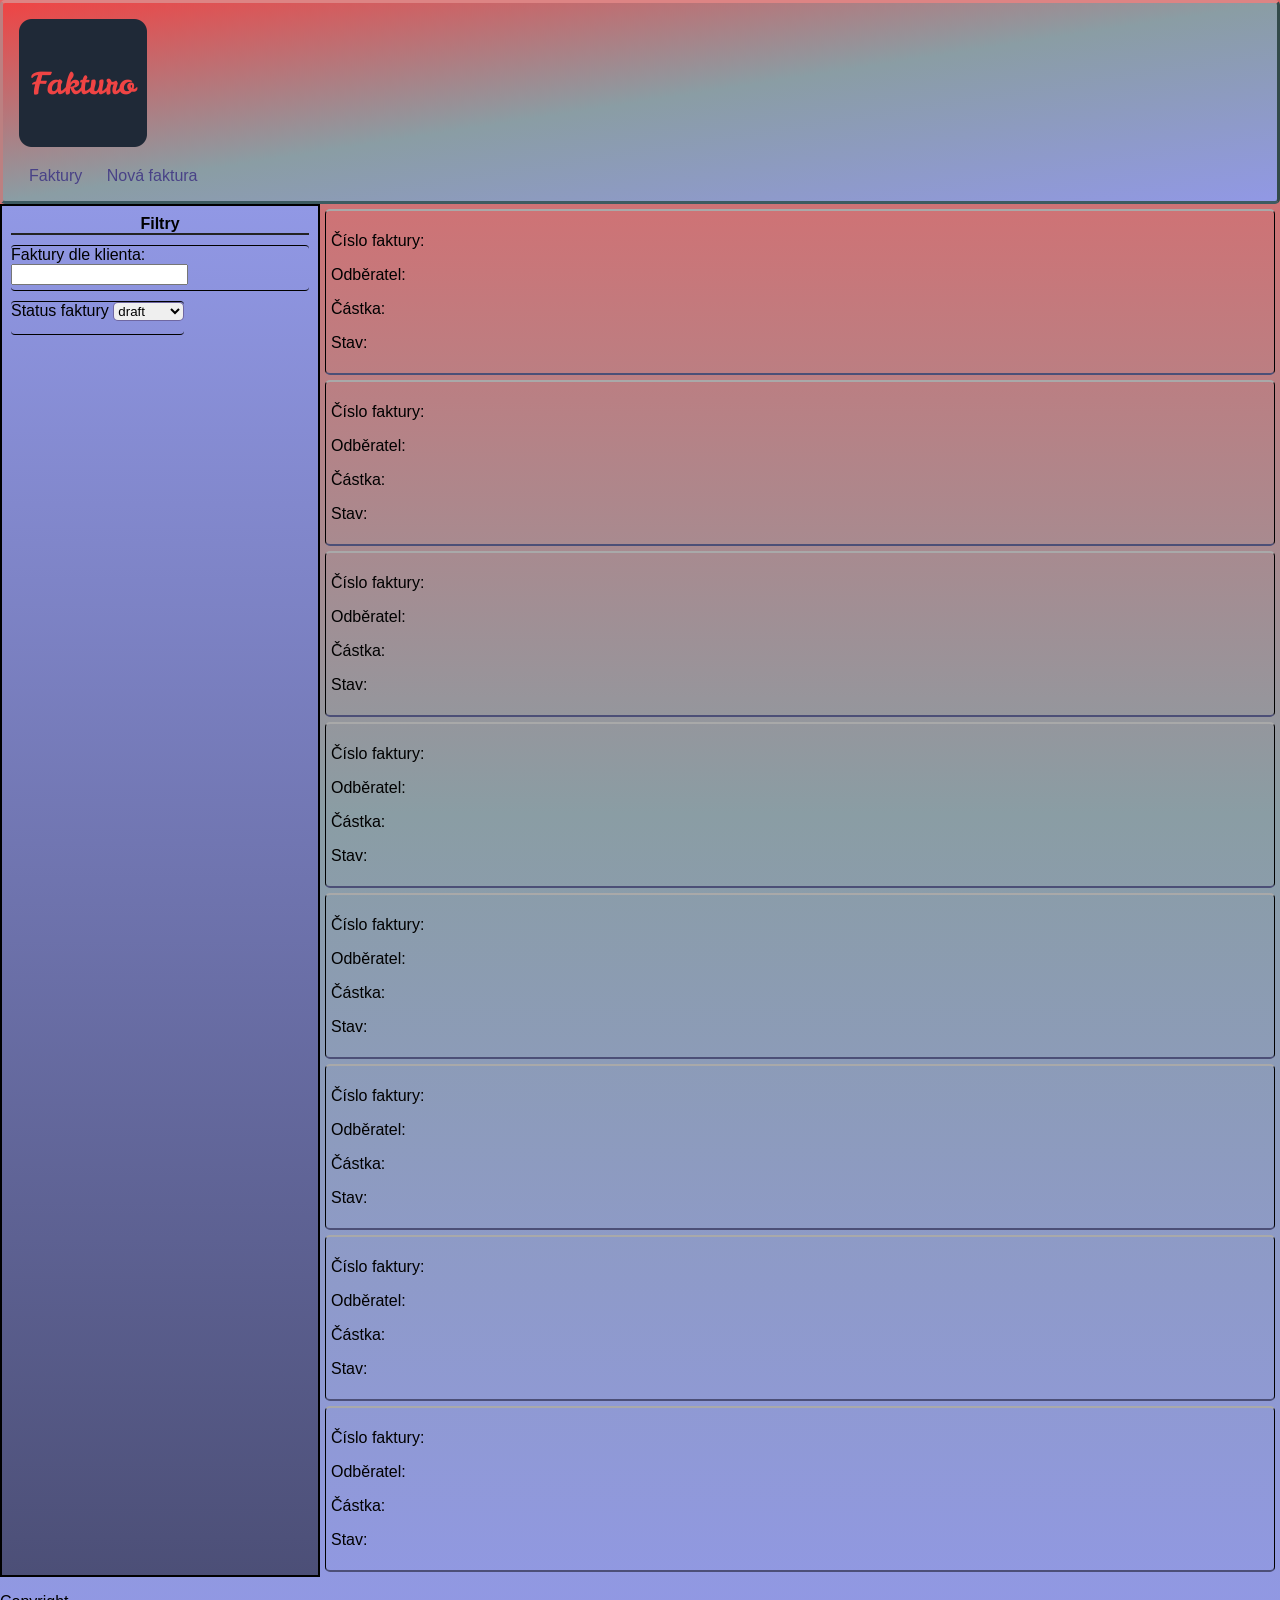
==== frontend/invoices.html @ 4c1d2356 "feat(frontend): add 'Faktury' - beta version of invoices search page" ====
<!DOCTYPE html>
<html lang="en">
<head>
    <meta charset="UTF-8">
    <meta name="viewport" content="width=device-width, initial-scale=1.0">
    <title>Invoices</title>
    <link rel="stylesheet" href="style.css">
    <link rel="shortcut icon" href="images/favicon.ico" type="image/x-icon">
</head>
<body>
    <header>
        <img id="Fakturo_logo" src="images/favicon-512x512.png" alt="Fakturo">
        <nav>
            <a href="invoices.html">Faktury</a>
            <a href="index.html">Nová faktura</a>
        </nav>
    </header>
    <main>
    <div id="invoices_main_grid">
        <aside id="filters_sidebar">
            <h4>Filtry</h4>
            <div class="filter">
                <label for="client_id">Faktury dle klienta: </label>
                <input type="client_id" id="client_id" name="client_id" min="1">
            </div>
            <div class="filter">
                <label for="status">Status faktury</label>
                <select name="status" id="status">
                    <option value="draft">draft</option>
                    <option value="sent">sent</option>
                    <option value="paid">paid</option>
                    <option value="overdue">overdue</option>
                </select>
            </div>
        </aside>
        <div id="invoices-articles">
            <article class="invoice">
                <p>Číslo faktury: </p>
                <p>Odběratel: </p>
                <p>Částka: </p>
                <p>Stav: </p>
            </article>
            <article class="invoice">
                <p>Číslo faktury: </p>
                <p>Odběratel: </p>
                <p>Částka: </p>
                <p>Stav: </p>
            </article>
            <article class="invoice">
                <p>Číslo faktury: </p>
                <p>Odběratel: </p>
                <p>Částka: </p>
                <p>Stav: </p>
            </article>
            <article class="invoice">
                <p>Číslo faktury: </p>
                <p>Odběratel: </p>
                <p>Částka: </p>
                <p>Stav: </p>
            </article>
            <article class="invoice">
                <p>Číslo faktury: </p>
                <p>Odběratel: </p>
                <p>Částka: </p>
                <p>Stav: </p>
            </article>
            <article class="invoice">
                <p>Číslo faktury: </p>
                <p>Odběratel: </p>
                <p>Částka: </p>
                <p>Stav: </p>
            </article>
            <article class="invoice">
                <p>Číslo faktury: </p>
                <p>Odběratel: </p>
                <p>Částka: </p>
                <p>Stav: </p>
            </article>
            <article class="invoice">
                <p>Číslo faktury: </p>
                <p>Odběratel: </p>
                <p>Částka: </p>
                <p>Stav: </p>
            </article>
        </div>
    </div>
    </main>
    <footer>
        <p>Copyright</p>
    </footer>

</body>
</html>
---- frontend/style.css ----
* {
    box-sizing: border-box;
}

body {
    font-family: sans-serif;
    background: linear-gradient(
            to bottom,
            #e66465,
            #8a9da4,
            #9198e5
    );
    margin: 0;
}

header {
    background: linear-gradient(
    to right bottom,
    #EF4444,
    #8a9da4,
    #9198e5
    );
    color: #1F2937;
    width: 100%;
    border-top: 3px solid #dd8484;
    border-left: 3px solid #bc8081;
    border-bottom: 3px solid #3d5b61;
    border-right: 3px solid #334a4a;
    border-radius: 5px;
    padding: 1rem;
}

nav {
    padding-top: 1rem;
}
nav a{
    text-decoration-line: none;
    margin: 10px;
    color: #494287;

    &:hover{
        color: #1F2937;
    }
}

#Fakturo_logo{
    width: 8rem;

    &:hover{
        transform: scale(1.1);
        transition-duration: 0.3s;
        transition-timing-function: ease-out;
    }
}



section h2 {
    max-width: 500px;
    color: #1F2937;
    text-align: center;
    margin: 2rem auto 1.2rem;
    border: 3px solid ;
    border-radius: 5px;

}

#invoice_create_form{
    max-width: 500px;
    margin: auto;
    text-align: center;
}

.invoice_create {
    display: flex;
    justify-content: space-between;
    align-items: center;
    margin-top: 3px;
    margin-bottom: 3px;
    text-align: left;
}

.invoice_create label {
    flex: 1 1 30%;
    max-height: 1.7rem;
    overflow: hidden;
    text-overflow: ellipsis;
}

.invoice_create input {
    flex: 1 0 auto;
    border: 1px solid rgb(72 61 139 / 0.76);
    border-radius: 5px;
    margin-bottom: 0.5rem;
    width: 50%;

    &:focus {
        border: 1px solid rgb(197 49 5 / 0.83);
    }

}

.invoice_create input[type="checkbox"]{
    justify-self: left;
    flex: 0 1 30px;
}

select {
    border: 1px solid rgb(72 61 139 / 0.76);
    border-radius: 5px;
    margin-bottom: 0.5rem;
}


#invoice_item {
    border: 2px solid;
    border-radius: 5px;
    border-color: rgb(72 61 139 / 0.76);
    padding: 10px;
    text-align: left;

    &:hover{
    border-color: #1F2937;
    transition-duration: 1s;
    }
}

#invoice_create_form button{
    cursor: pointer;
    width: 200px;
    height: 40px;
    margin-top: 10px;
    border: 2px solid #483d8b;

    &:hover{
        transform: scale(110%);
        transition-duration: 1s;
        background-color: #adb1c6;
        color: #1F2937;
    }
}



/*Invoices.html*/
body {
    overflow: auto;
}
#invoices_main_grid{
    display: block;

}

#filters_sidebar{
    position: sticky;
    top: 5px;
    border: 2px solid black;
    padding: 4px;
    background: linear-gradient(#9198e5, #4c4f77);
}

#filters_sidebar h4{
    text-align: center;
    margin: 5px;
    border-bottom: 2px solid #232323;
}

.filter{
    display: flex;
    justify-content: space-between;
    align-items: center;

    input {
        flex: 0 1 30%;
        min-width: 30%;

    }
    label{
        flex: 1 0 70%;
    }
}

.invoice {
    border: 1px solid black;
    border-top: 2px solid darkgrey;
    border-bottom: 2px solid #4c4f77;
    border-radius: 5px;
    margin: 5px;
    padding: 5px;
}


@media (min-width: 700px)
{
    #invoices_main_grid{
        display: grid;
        grid-template-columns: 1fr 3fr;
    }

    #filters_sidebar{
        display: block;
        flex-flow: column wrap;
        top:5px;
        overflow: scroll;
    }

    .filter{
        display: inline-block;
        margin: 5px;
        border-bottom: 1px solid black;
        border-top: 1px solid black;
        border-radius: 4px;
        padding-bottom: 5px;
    }
}
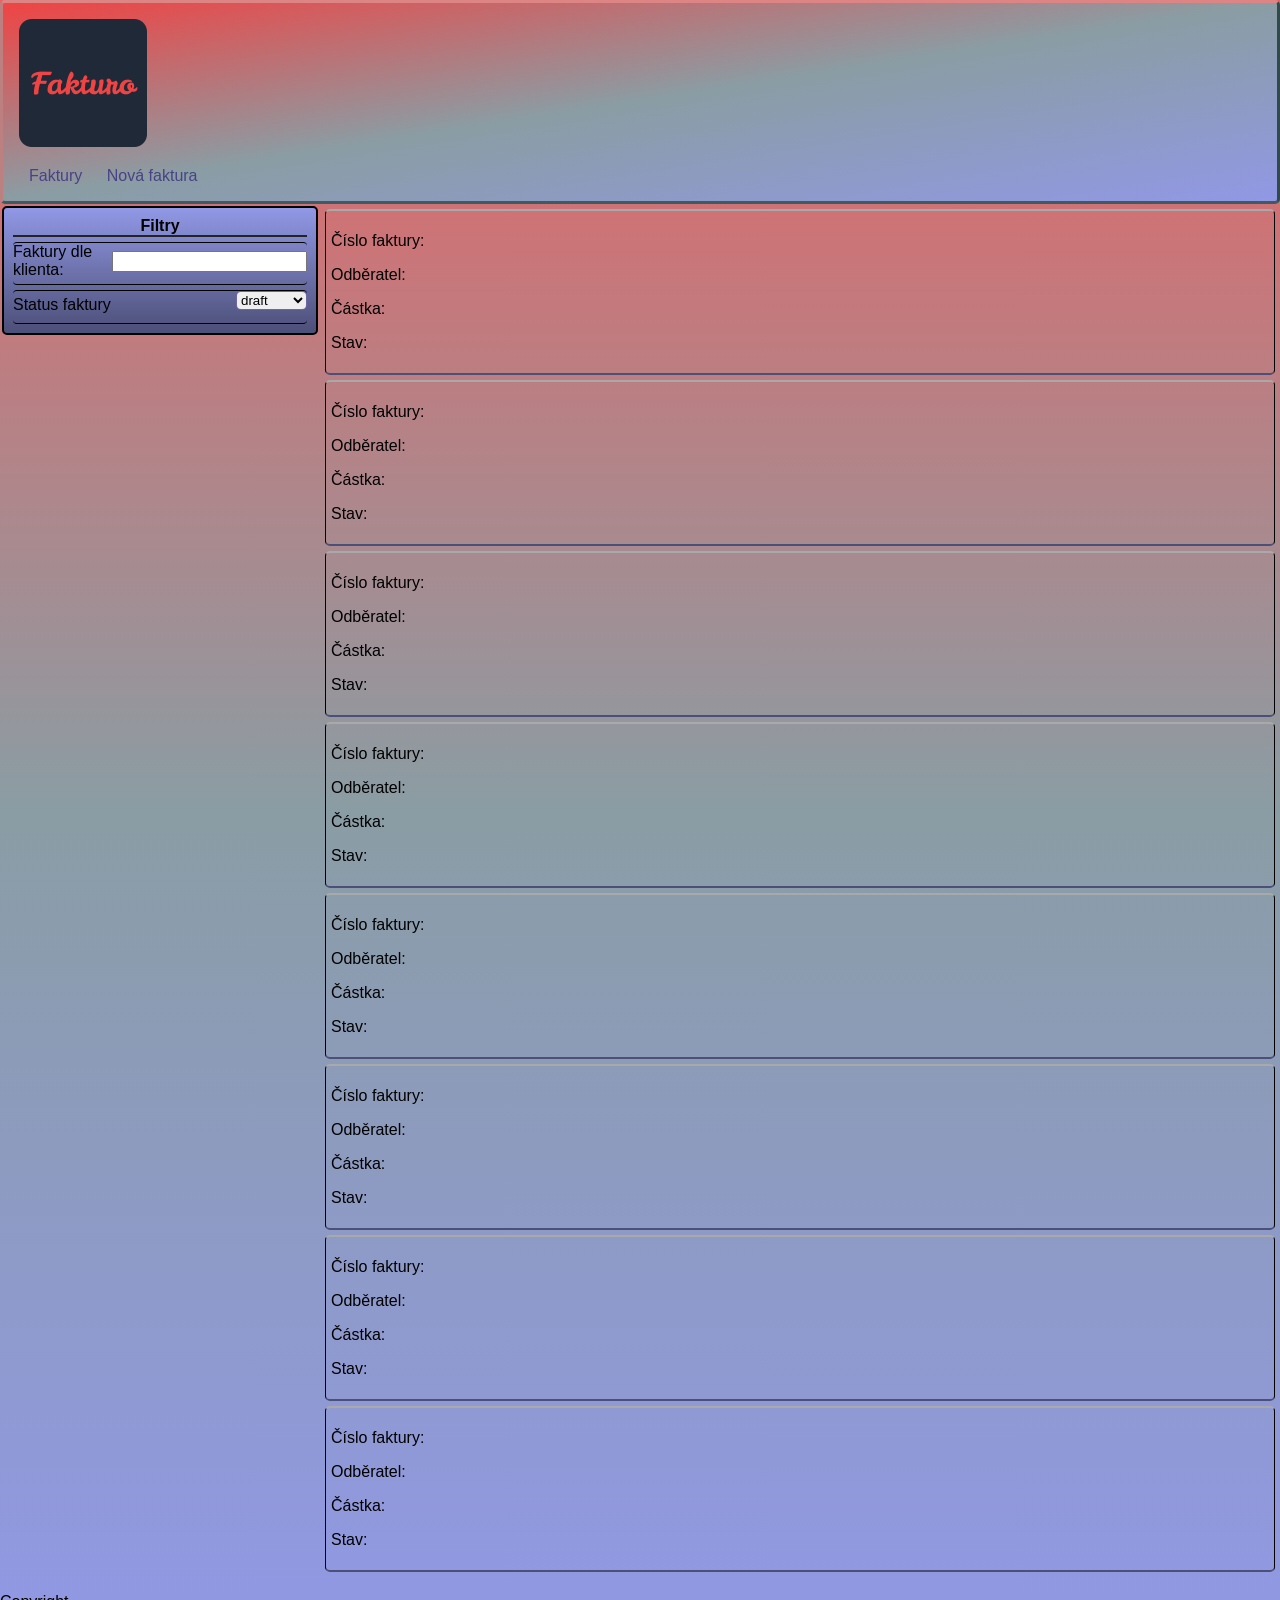
==== commit 2df8780b: "feat(frontend): add stylesheet for invoices page" ====
--- a/frontend/invoices.html
+++ b/frontend/invoices.html
@@ -21,7 +21,7 @@
             <h4>Filtry</h4>
             <div class="filter">
                 <label for="client_id">Faktury dle klienta: </label>
-                <input type="client_id" id="client_id" name="client_id" min="1">
+                <input type="number" id="client_id" name="client_id" min="1">
             </div>
             <div class="filter">
                 <label for="status">Status faktury</label>
--- a/frontend/style.css
+++ b/frontend/style.css
@@ -1,3 +1,6 @@
+:root {
+    --border-color: #1F2937
+}
 * {
     box-sizing: border-box;
 }
@@ -53,15 +56,26 @@
     }
 }
 
-
-
+section{
+    display: flex;
+    flex-direction: column;
+    align-items: center;
+    justify-content: center;
+    margin: 3rem auto;
+    border: 3px solid var(--border-color);
+    border-radius: 50px;
+    padding: 2rem;
+    max-width: max-content;
+}
 section h2 {
-    max-width: 500px;
+    width: 100%;
     color: #1F2937;
     text-align: center;
-    margin: 2rem auto 1.2rem;
-    border: 3px solid ;
-    border-radius: 5px;
+    margin: 2rem 1.2rem;
+    margin-top: 0.5rem;
+    border: 3px solid var(--border-color);
+    border-radius: 30px;
+    padding: 0.5rem;
 
 }
 
@@ -113,6 +127,7 @@
 
 
 #invoice_item {
+    margin: 1rem;
     border: 2px solid;
     border-radius: 5px;
     border-color: rgb(72 61 139 / 0.76);
@@ -143,18 +158,17 @@
 
 
 /*Invoices.html*/
-body {
-    overflow: auto;
-}
 #invoices_main_grid{
-    display: block;
+
 
 }
 
 #filters_sidebar{
     position: sticky;
     top: 5px;
+    margin: 2px;
     border: 2px solid black;
+    border-radius: 5px;
     padding: 4px;
     background: linear-gradient(#9198e5, #4c4f77);
 }
@@ -167,17 +181,9 @@
 
 .filter{
     display: flex;
-    justify-content: space-between;
+    flex-direction: column;
+    gap: 1rem;
     align-items: center;
-
-    input {
-        flex: 0 1 30%;
-        min-width: 30%;
-
-    }
-    label{
-        flex: 1 0 70%;
-    }
 }
 
 .invoice {
@@ -195,21 +201,34 @@
     #invoices_main_grid{
         display: grid;
         grid-template-columns: 1fr 3fr;
+        overflow: visible;
     }
 
     #filters_sidebar{
         display: block;
-        flex-flow: column wrap;
-        top:5px;
-        overflow: scroll;
+        position: sticky;
+        top: 5px;
+        align-self: start;
+
     }
 
     .filter{
-        display: inline-block;
+        display: flex;
+        justify-content: space-between;
+        flex-flow: row nowrap;
         margin: 5px;
         border-bottom: 1px solid black;
         border-top: 1px solid black;
         border-radius: 4px;
         padding-bottom: 5px;
+
+        input {
+            flex: 1 1 70%;
+            min-width: 50%;
+        }
+
+        label {
+            flex: 1 1 30%;
+        }
     }
 }
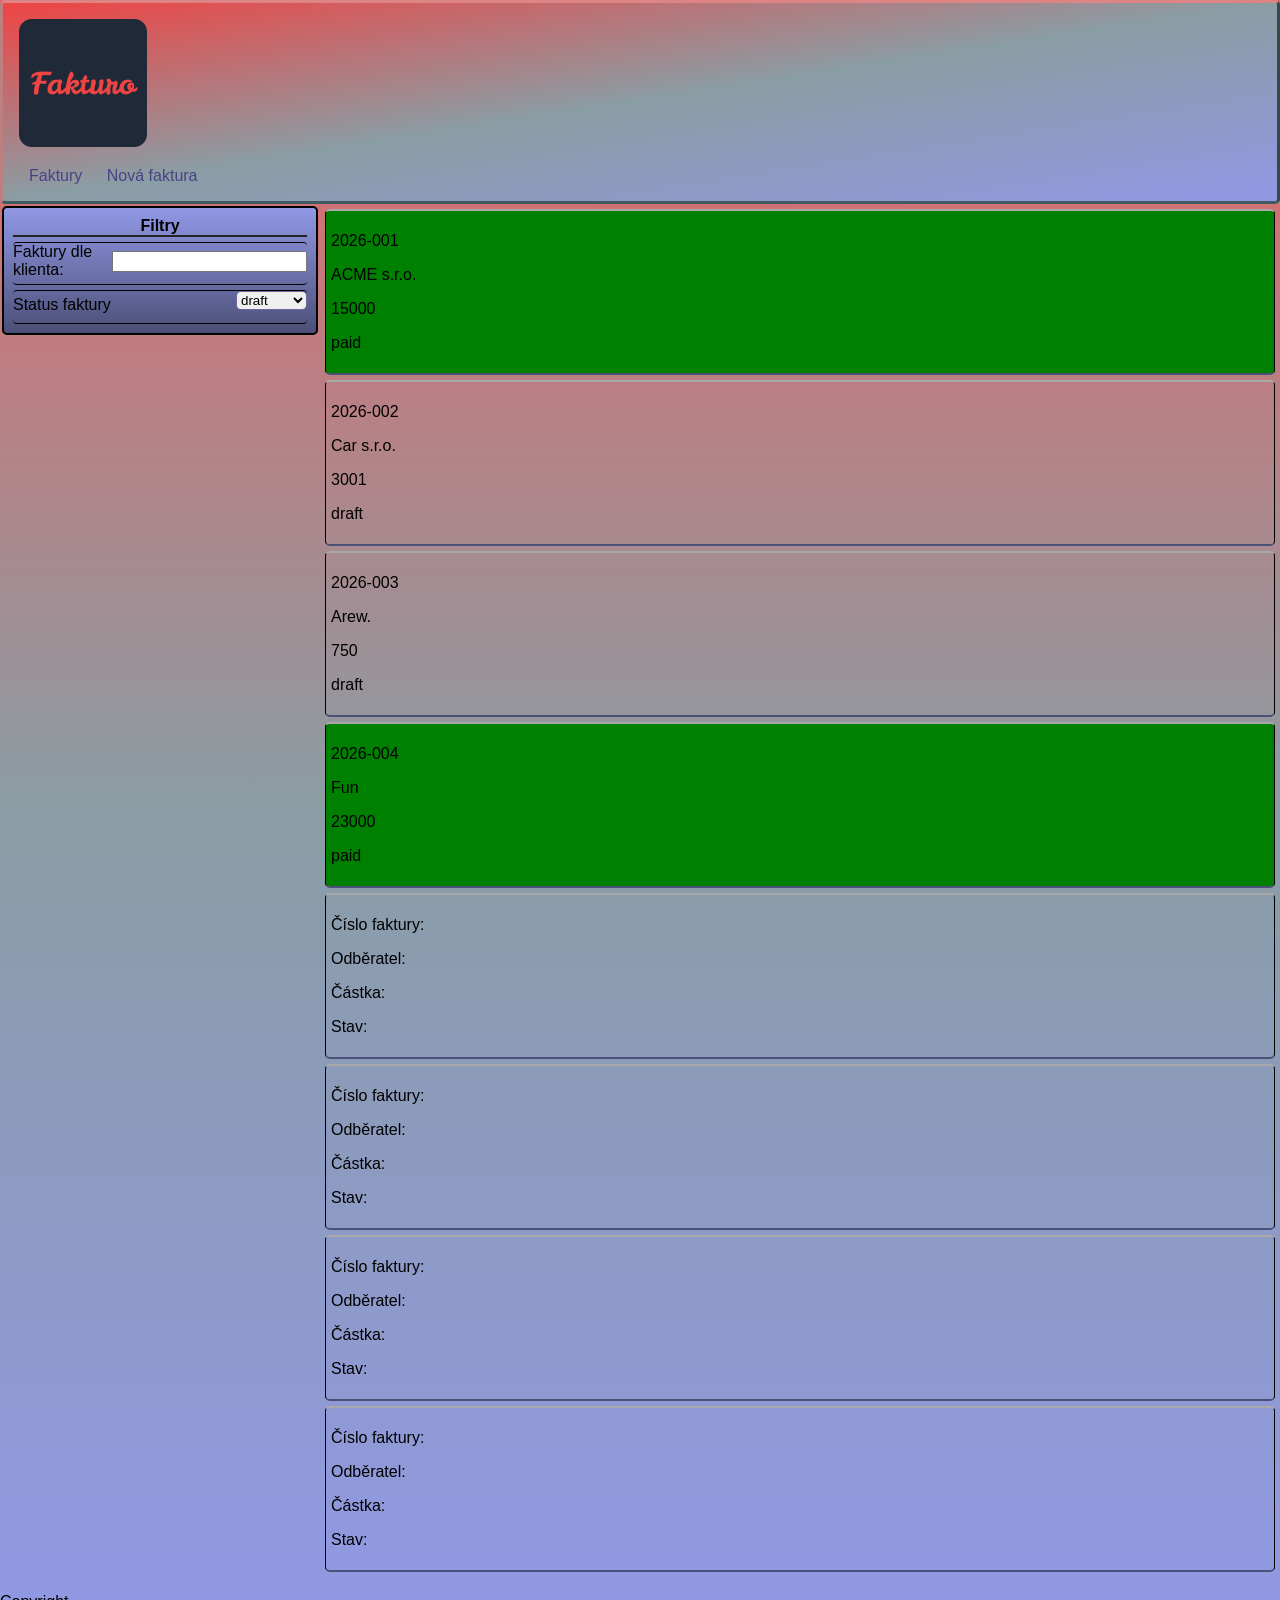
==== commit 026fe9a1: "feat(frontend): add JS script for invoices.html which replace paragraphs in articles with class .inv" ====
--- a/frontend/invoices.html
+++ b/frontend/invoices.html
@@ -88,6 +88,6 @@
     <footer>
         <p>Copyright</p>
     </footer>
-
+    <script src="invoices.js"></script>
 </body>
 </html>
--- a/frontend/style.css
+++ b/frontend/style.css
@@ -89,27 +89,21 @@
     display: flex;
     justify-content: space-between;
     align-items: center;
-    margin-top: 3px;
-    margin-bottom: 3px;
+    margin: 1rem 0.5rem;
     text-align: left;
 }
 
 .invoice_create label {
     flex: 1 1 30%;
-    max-height: 1.7rem;
-    overflow: hidden;
-    text-overflow: ellipsis;
 }
 
 .invoice_create input {
-    flex: 1 0 auto;
+    flex: 1 0 50%;
     border: 1px solid rgb(72 61 139 / 0.76);
     border-radius: 5px;
-    margin-bottom: 0.5rem;
-    width: 50%;
 
     &:focus {
-        border: 1px solid rgb(197 49 5 / 0.83);
+        border: 1px solid var(--border-color);
     }
 
 }
@@ -128,11 +122,11 @@
 
 #invoice_item {
     margin: 1rem;
-    border: 2px solid;
-    border-radius: 5px;
-    border-color: rgb(72 61 139 / 0.76);
+    border-radius: 5px;
+    border: 2px solid rgb(72 61 139 / 0.76);
     padding: 10px;
     text-align: left;
+
 
     &:hover{
     border-color: #1F2937;
@@ -195,6 +189,9 @@
     padding: 5px;
 }
 
+.paid{
+    background-color: green;
+}
 
 @media (min-width: 700px)
 {
